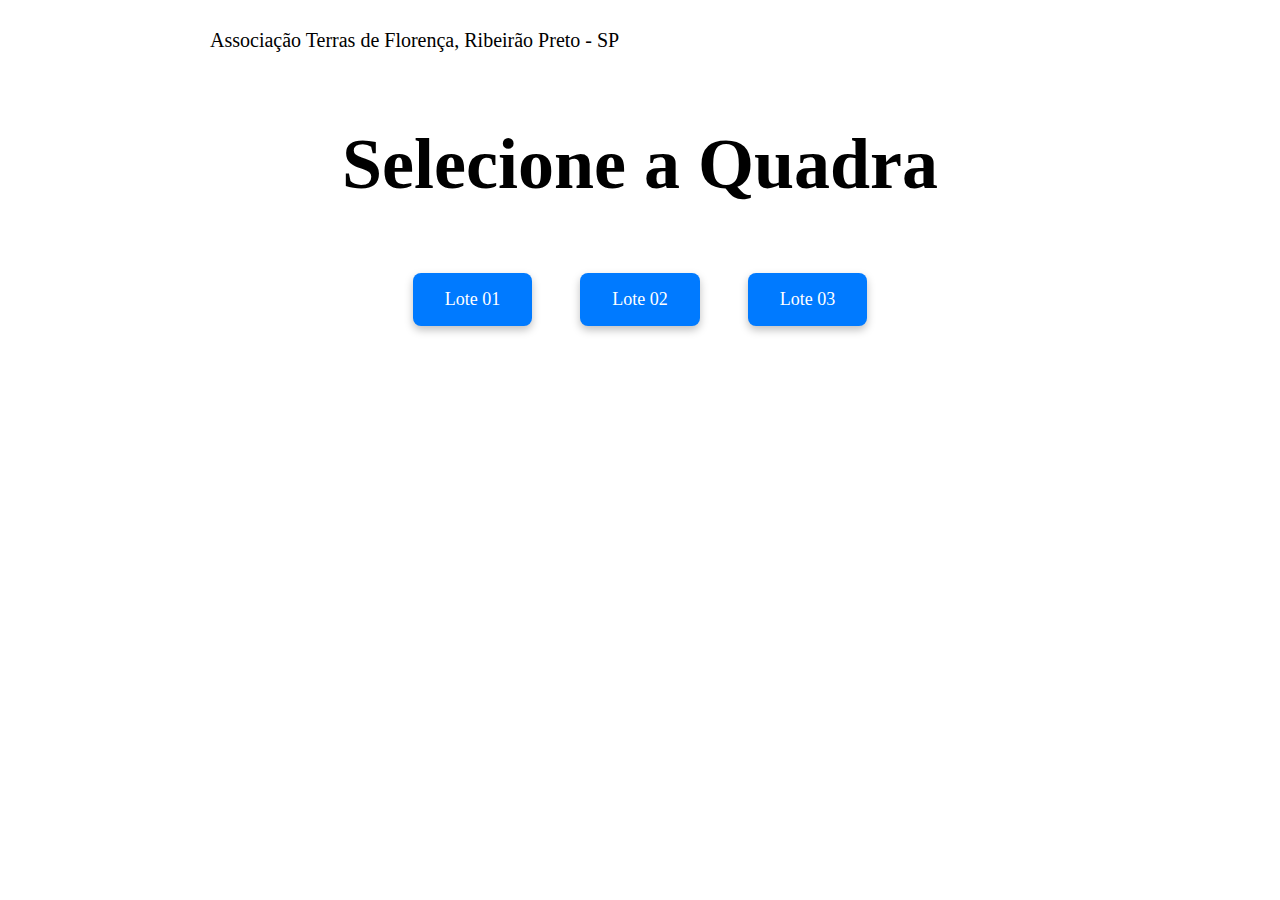
==== q01.html @ e573b4e9 "Initial commit" ====
<!DOCTYPE html>
<html lang="pt">
  <head>
    <meta charset="utf-8" />
    <title>Terras de Florença Me Leva</title>
    <meta
      name="description"
      content="Encontre direção para a Quadra e Lote que irá visitar"
    />
    <!--[if lt IE 9]>
      <script
        src="//html5shiv.googlecode.com/svn/trunk/html5.js"
        type="text/javascript"
      ></script>
    <![endif]-->
    <link rel="stylesheet" href="style.css" media="all">
  </head>

  <body>
    <nav>
      <div>Associação Terras de Florença, Ribeirão Preto - SP</div>
    </nav>
    <article>
      <h1>Selecione a Quadra</h1>
      <section>
        <a href="https://www.google.com.br/maps/dir//-21.2489427,-47.8346022/@-21.2491666,-47.834992,136m/data=!3m1!1e3!4m2!4m1!3e0">Lote 01</a>
        <a href="https://www.google.com.br/maps/dir//-21.2490266,-47.834671/@-21.2491679,-47.8350028,136m/data=!3m1!1e3!4m2!4m1!3e0">Lote 02</a>
        <a href="">Lote 03</a>
      </section>
    </article>
  </body>
</html>
---- style.css ----
body {
  display: flex;
  flex-direction: column;
  min-height: 100vh;
  margin: 0;
}
nav {
  box-sizing: border-box;
  align-self: center;
  background: #FFF;
  height: 80px;
  display: flex;
  align-items: center;
  padding: 20px;
  font-size: 20px;
}
article {
  align-self: center;
  display: flex;
  flex-direction: column;
  align-items: center;
}
article h1 {
  margin: 0.6em 0;
  font-size: 72px;
}
article a {
  box-shadow: 0px 4px 8px 0px rgba(0, 0, 0, 0.25);
  padding: 16px 32px;
  margin: 24px;
  border-radius: 8px;
  font-size: 18px;
  text-decoration: none;
  background: #007aff;
  color: #fff;
}
section {
  display: flex;
  justify-content: center;
  flex-direction: row;
  flex-wrap: wrap;
}
@media (min-width: 900px) {
  nav {
    width: 900px;
  }
  article {
    width: 900px;
  }
}
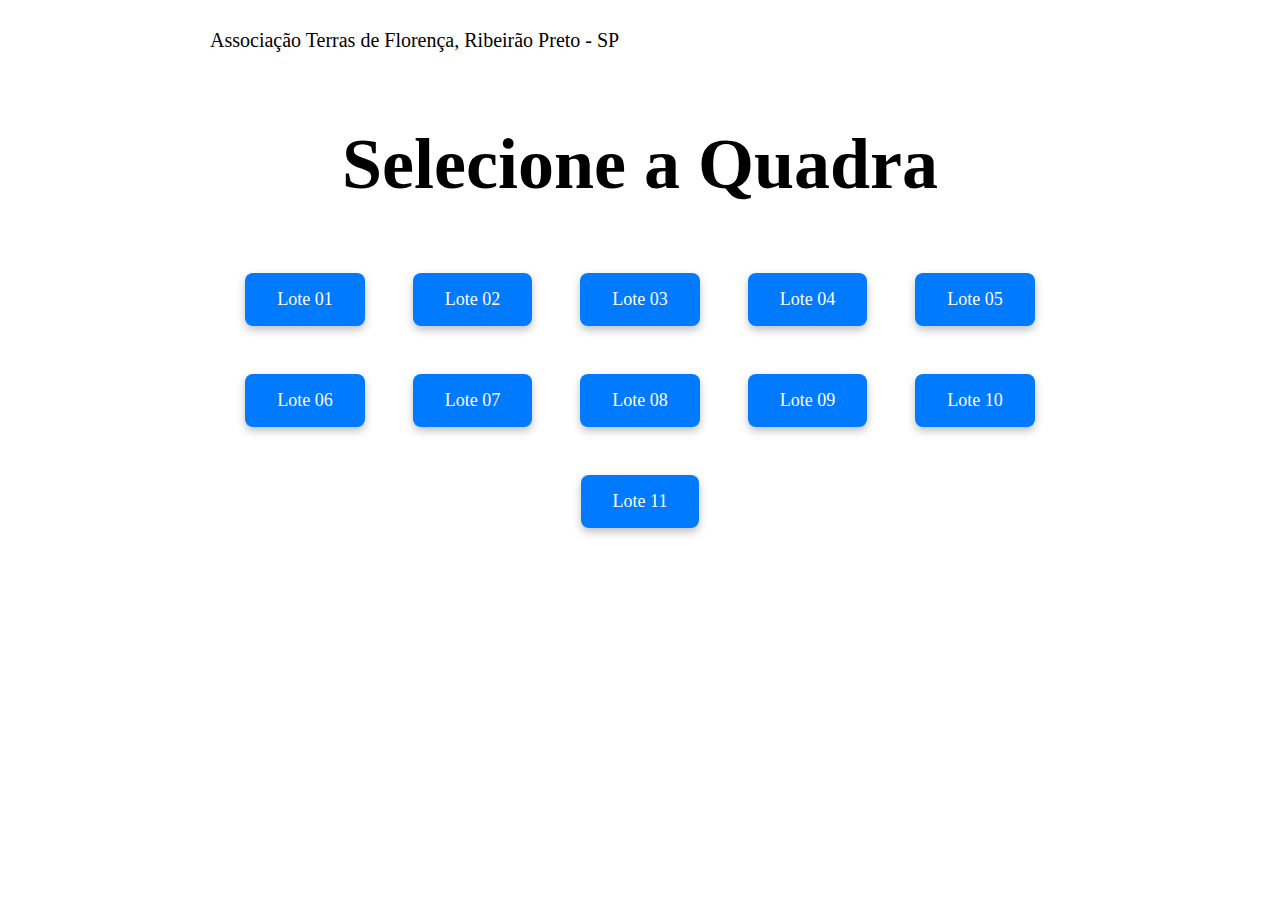
==== commit 36b14910: "Update q01.html" ====
--- a/q01.html
+++ b/q01.html
@@ -23,9 +23,17 @@
     <article>
       <h1>Selecione a Quadra</h1>
       <section>
-        <a href="https://www.google.com.br/maps/dir//-21.2489427,-47.8346022/@-21.2491666,-47.834992,136m/data=!3m1!1e3!4m2!4m1!3e0">Lote 01</a>
-        <a href="https://www.google.com.br/maps/dir//-21.2490266,-47.834671/@-21.2491679,-47.8350028,136m/data=!3m1!1e3!4m2!4m1!3e0">Lote 02</a>
-        <a href="">Lote 03</a>
+        <a href="https://www.google.com.br/maps/dir//-21.2488365,-47.8345242/@-21.2491666,-47.834992,136m/data=!3m1!1e3!4m2!4m1!3e0">Lote 01</a>
+        <a href="https://www.google.com.br/maps/dir//-21.2489427,-47.8346022/@-21.2491666,-47.834992,136m/data=!3m1!1e3!4m2!4m1!3e0">Lote 02</a>
+        <a href="https://www.google.com.br/maps/dir//-21.2490266,-47.834671/@-21.2491679,-47.8350028,136m/data=!3m1!1e3!4m2!4m1!3e0">Lote 03</a>
+        <a href="https://www.google.com.br/maps/dir//-21.2491026,-47.8347618/@-21.2491666,-47.834992,136m/data=!3m1!1e3!4m2!4m1!3e0">Lote 04</a>
+        <a href="https://www.google.com.br/maps/dir//-21.2491748,-47.8348354/@-21.2491666,-47.834992,136m/data=!3m1!1e3!4m2!4m1!3e0">Lote 05</a>
+        <a href="https://www.google.com.br/maps/dir//-21.2492665,-47.8349173/@-21.2491666,-47.834992,136m/data=!3m1!1e3!4m2!4m1!3e0">Lote 06</a>
+        <a href="https://www.google.com.br/maps/dir//-21.2493497,-47.8349858/@-21.2491666,-47.834992,136m/data=!3m1!1e3!4m2!4m1!3e0">Lote 07</a>
+        <a href="https://www.google.com.br/maps/dir//-21.2494343,-47.8350709/@-21.2491666,-47.834992,136m/data=!3m1!1e3!4m2!4m1!3e0">Lote 08</a>
+        <a href="https://www.google.com.br/maps/dir//-21.2495287,-47.8351483/@-21.2495617,-47.8351543,189m/data=!3m1!1e3!4m2!4m1!3e0">Lote 09</a>
+        <a href="https://www.google.com.br/maps/dir//-21.2496227,-47.8352313/@-21.2495617,-47.8351543,189m/data=!3m1!1e3!4m2!4m1!3e0">Lote 10</a>
+        <a href="https://www.google.com.br/maps/dir//-21.2497274,-47.8353052/@-21.2495617,-47.8351543,189m/data=!3m1!1e3!4m2!4m1!3e0">Lote 11</a>
       </section>
     </article>
   </body>
